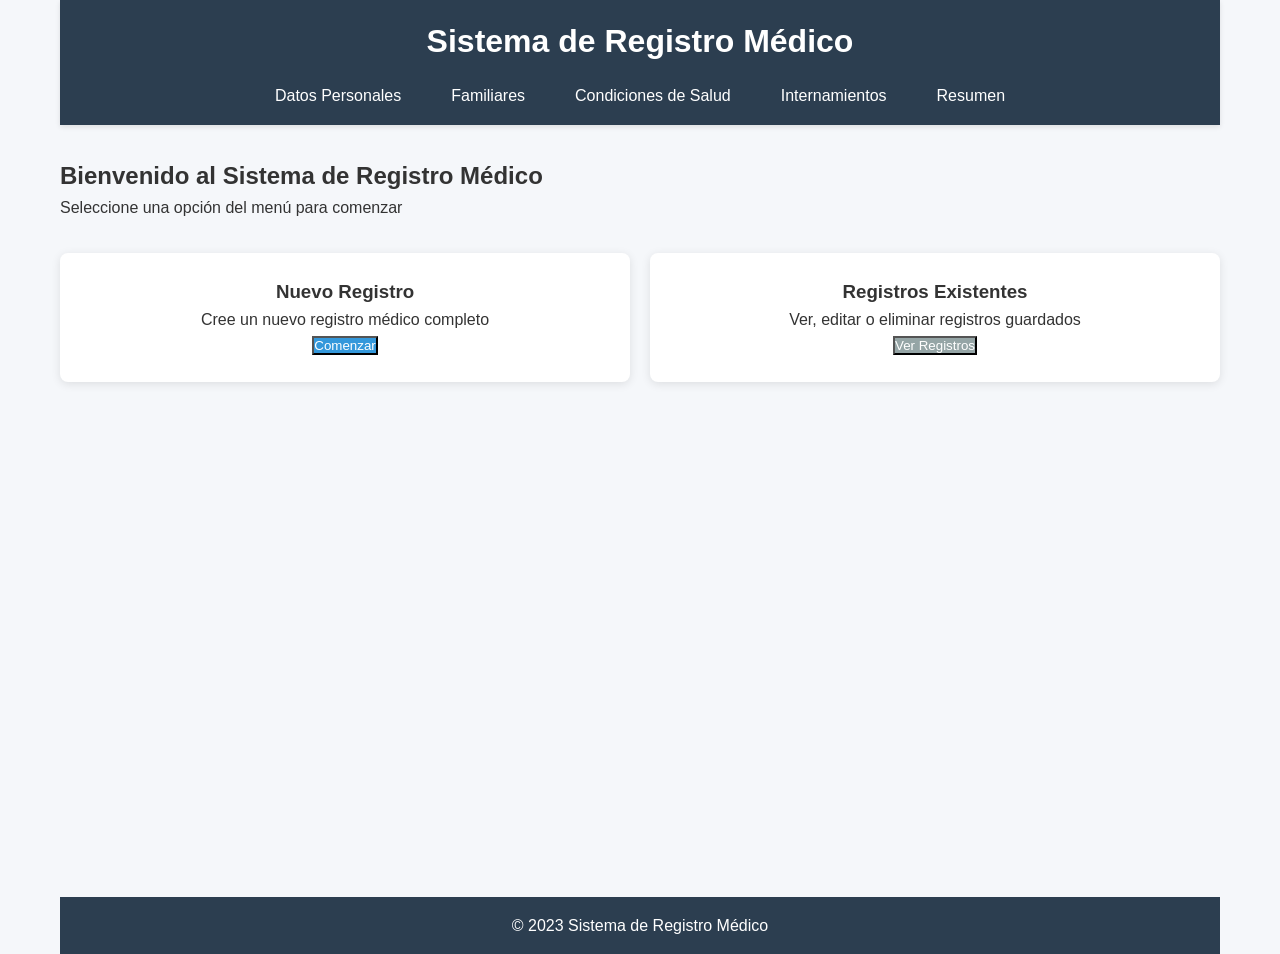
==== index.html @ dde4cfa2 "feat: estructura inicial del proyecto - Configuración inicial del repositorio - Estructura de carpet" ====
<!DOCTYPE html>
<html lang="es">
<head>
    <meta charset="UTF-8">
    <meta name="viewport" content="width=device-width, initial-scale=1.0">
    <title>Formulario Médico - Sistema de Registro</title>
    <link rel="stylesheet" href="css/styles.css">
</head>
<body>
    <div class="container">
        <header>
            <h1>Sistema de Registro Médico</h1>
            <nav id="main-nav">
                <!-- Menú dinámico se cargará aquí -->
            </nav>
        </header>
        
        <main>
            <div id="content">
                <section id="welcome">
                    <h2>Bienvenido al Sistema de Registro Médico</h2>
                    <p>Seleccione una opción del menú para comenzar</p>
                    
                    <div class="dashboard">
                        <div class="card">
                            <h3>Nuevo Registro</h3>
                            <p>Cree un nuevo registro médico completo</p>
                            <button onclick="navigateTo('datos-personales')" class="btn-primary">Comenzar</button>
                        </div>
                        
                        <div class="card">
                            <h3>Registros Existentes</h3>
                            <p>Ver, editar o eliminar registros guardados</p>
                            <button onclick="showRegistros()" class="btn-secondary">Ver Registros</button>
                        </div>
                    </div>
                    
                    <div id="registros-list" class="registros-container" style="display: none;">
                        <!-- Lista de registros se cargará aquí -->
                    </div>
                </section>
            </div>
        </main>
        
        <footer>
            <p>&copy; 2023 Sistema de Registro Médico</p>
        </footer>
    </div>

    <script src="js/storage.js"></script>
    <script src="js/navigation.js"></script>
    <script src="js/app.js"></script>
</body>
</html>
---- css/styles.css ----
/* Estilos generales */
* {
    margin: 0;
    padding: 0;
    box-sizing: border-box;
}

body {
    font-family: 'Segoe UI', Tahoma, Geneva, Verdana, sans-serif;
    line-height: 1.6;
    color: #333;
    background-color: #f5f7fa;
}

.container {
    max-width: 1200px;
    margin: 0 auto;
    padding: 0 20px;
}

header {
    background-color: #2c3e50;
    color: white;
    padding: 1rem 0;
    box-shadow: 0 2px 5px rgba(0,0,0,0.1);
}

header h1 {
    text-align: center;
    margin-bottom: 1rem;
}

nav ul {
    display: flex;
    justify-content: center;
    list-style: none;
    flex-wrap: wrap;
}

nav ul li {
    margin: 0 10px;
}

nav ul li a {
    color: white;
    text-decoration: none;
    padding: 8px 15px;
    border-radius: 4px;
    transition: background-color 0.3s;
}

nav ul li a:hover, nav ul li a.active {
    background-color: #3498db;
}

main {
    padding: 2rem 0;
    min-height: calc(100vh - 160px);
}

footer {
    background-color: #2c3e50;
    color: white;
    text-align: center;
    padding: 1rem 0;
    margin-top: 2rem;
}

/* Estilos de tarjetas */
.card {
    background: white;
    border-radius: 8px;
    box-shadow: 0 2px 10px rgba(0,0,0,0.1);
    padding: 1.5rem;
    margin-bottom: 1.5rem;
}

.dashboard {
    display: grid;
    grid-template-columns: repeat(auto-fit, minmax(300px, 1fr));
    gap: 20px;
    margin-top: 2rem;
}

.dashboard .card {
    text-align: center;
    transition: transform 0.3s;
}

.dashboard .card:hover {
    transform: translateY(-5px);
}

/* Botones */
.btn {
    display: inline-block;
    padding: 10px 20px;
    border: none;
    border-radius: 4px;
    cursor: pointer;
    font-size: 1rem;
    text-decoration: none;
    transition: background-color 0.3s;
}

.btn-primary {
    background-color: #3498db;
    color: white;
}

.btn-primary:hover {
    background-color: #2980b9;
}

.btn-secondary {
    background-color: #95a5a6;
    color: white;
}

.btn-secondary:hover {
    background-color: #7f8c8d;
}

.btn-danger {
    background-color: #e74c3c;
    color: white;
}

.btn-danger:hover {
    background-color: #c0392b;
}

.btn-success {
    background-color: #2ecc71;
    color: white;
}

.btn-success:hover {
    background-color: #27ae60;
}

/* Formularios */
.form-group {
    margin-bottom: 1.5rem;
}

.form-group label {
    display: block;
    margin-bottom: 0.5rem;
    font-weight: 600;
}

.form-control {
    width: 100%;
    padding: 10px;
    border: 1px solid #ddd;
    border-radius: 4px;
    font-size: 1rem;
}

.form-control:focus {
    border-color: #3498db;
    outline: none;
    box-shadow: 0 0 0 2px rgba(52, 152, 219, 0.2);
}

/* Tablas */
.table {
    width: 100%;
    border-collapse: collapse;
    margin: 1rem 0;
}

.table th, .table td {
    padding: 12px 15px;
    text-align: left;
    border-bottom: 1px solid #ddd;
}

.table th {
    background-color: #f8f9fa;
    font-weight: 600;
}

.table tr:hover {
    background-color: #f5f5f5;
}

/* Navegación entre páginas */
.page-navigation {
    display: flex;
    justify-content: space-between;
    margin-top: 2rem;
    padding-top: 1rem;
    border-top: 1px solid #ddd;
}

/* Lista de elementos dinámicos */
.dynamic-list {
    margin: 1rem 0;
}

.list-item {
    background: #f8f9fa;
    border: 1px solid #e9ecef;
    border-radius: 4px;
    padding: 1rem;
    margin-bottom: 1rem;
    display: flex;
    justify-content: space-between;
    align-items: center;
}

.list-item-content {
    flex-grow: 1;
}

.list-item-actions {
    display: flex;
    gap: 10px;
}

/* Mensajes */
.alert {
    padding: 15px;
    margin-bottom: 20px;
    border: 1px solid transparent;
    border-radius: 4px;
}

.alert-success {
    color: #155724;
    background-color: #d4edda;
    border-color: #c3e6cb;
}

.alert-danger {
    color: #721c24;
    background-color: #f8d7da;
    border-color: #f5c6cb;
}

/* Responsive */
@media (max-width: 768px) {
    nav ul {
        flex-direction: column;
        align-items: center;
    }
    
    nav ul li {
        margin: 5px 0;
    }
    
    .dashboard {
        grid-template-columns: 1fr;
    }
    
    .page-navigation {
        flex-direction: column;
        gap: 10px;
    }
    
    .list-item {
        flex-direction: column;
        align-items: flex-start;
    }
    
    .list-item-actions {
        margin-top: 10px;
        width: 100%;
        justify-content: flex-end;
    }
}
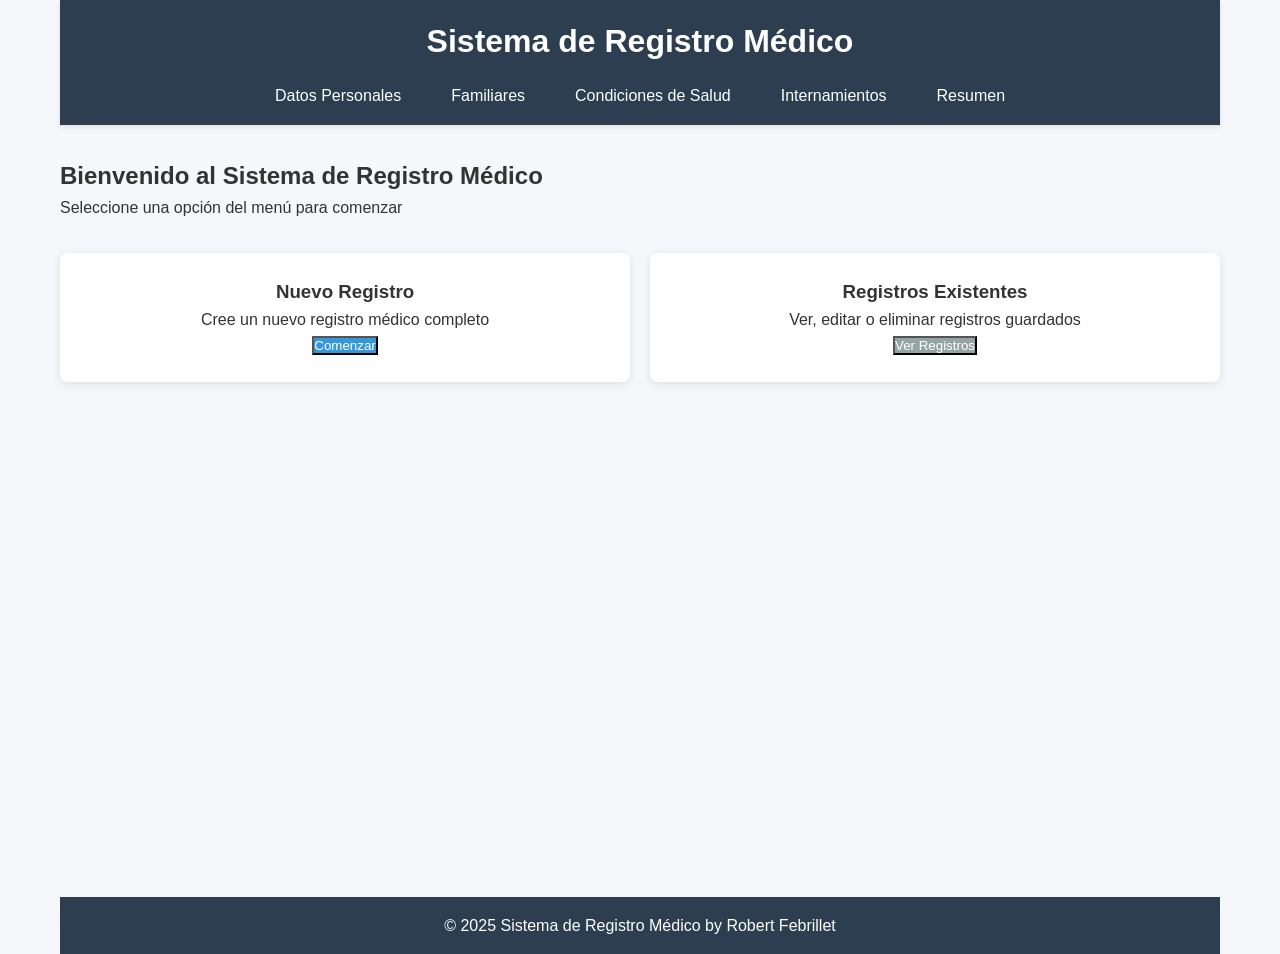
==== commit fc8d4a4e: "feat(navegacion): implementar sistema de rutas entre páginas" ====
--- a/index.html
+++ b/index.html
@@ -43,7 +43,7 @@
         </main>
         
         <footer>
-            <p>&copy; 2023 Sistema de Registro Médico</p>
+            <p>&copy; 2025 Sistema de Registro Médico by Robert Febrillet</p>
         </footer>
     </div>
 
